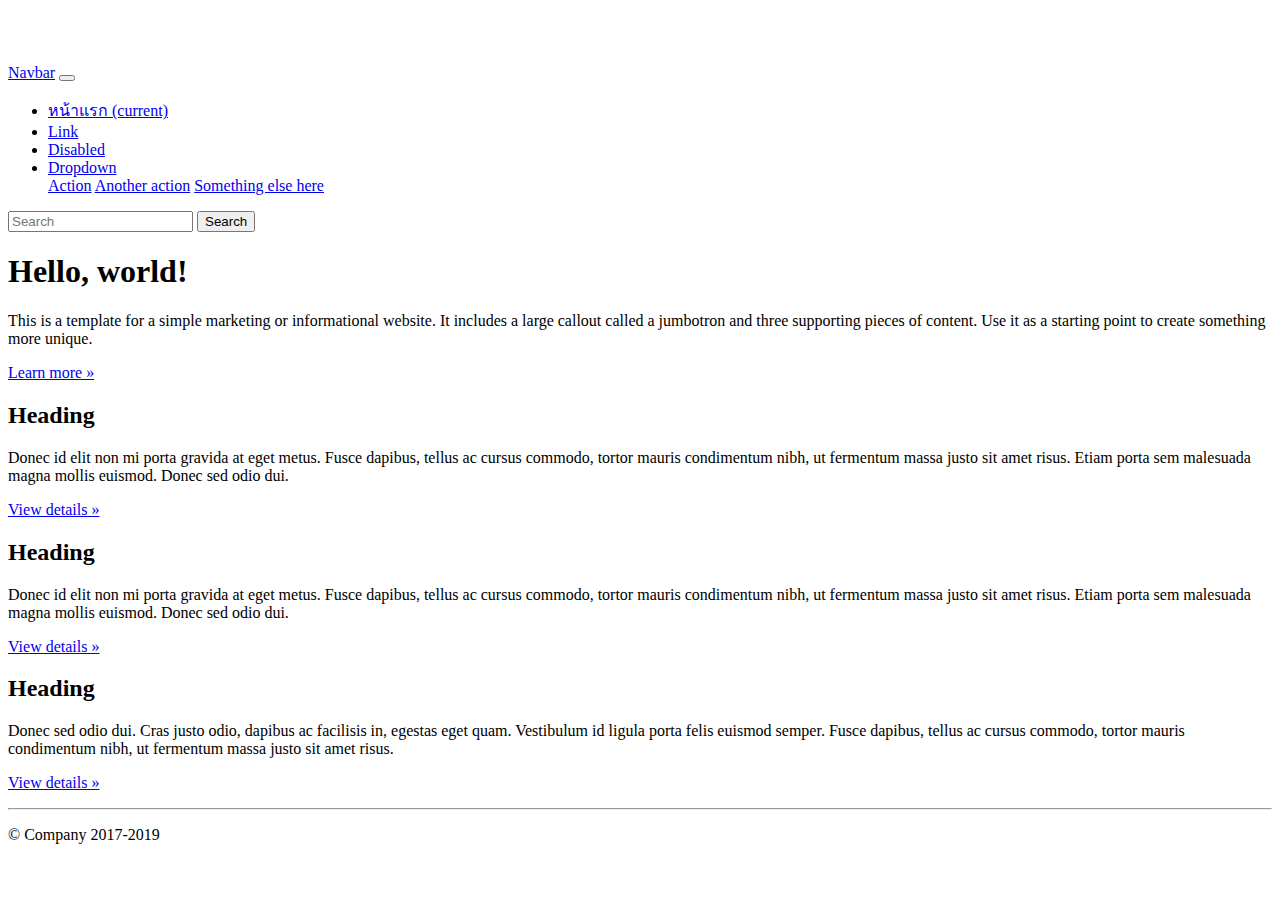
==== 2_template/index.html @ c08683cf "template" ====
<!doctype html>
<html lang="en">

<head>
    <meta charset="utf-8">
    <meta name="viewport" content="width=device-width, initial-scale=1, shrink-to-fit=no">
    <meta name="description" content="">
    <meta name="author" content="Mark Otto, Jacob Thornton, and Bootstrap contributors">
    <meta name="generator" content="Jekyll v3.8.6">
    <title>Jumbotron Template · Bootstrap</title>


    <!-- Bootstrap core CSS -->
    <!-- <link rel="stylesheet" href="https://stackpath.bootstrapcdn.com/bootstrap/4.4.1/css/bootstrap.min.css" integrity="sha384-Vkoo8x4CGsO3+Hhxv8T/Q5PaXtkKtu6ug5TOeNV6gBiFeWPGFN9MuhOf23Q9Ifjh" crossorigin="anonymous"> -->
    <link rel="stylesheet" href="../bootstrap/css/bootstrap.css">




    <style>
        .bd-placeholder-img {
            font-size: 1.125rem;
            text-anchor: middle;
            -webkit-user-select: none;
            -moz-user-select: none;
            -ms-user-select: none;
            user-select: none;
        }

        @media (min-width: 768px) {
            .bd-placeholder-img-lg {
                font-size: 3.5rem;
            }
        }
    </style>
    <!-- Custom styles for this template -->
    <link href="jumbotron.css" rel="stylesheet">
</head>

<body>
    <nav class="navbar navbar-expand-md navbar-dark fixed-top bg-dark">
        <a class="navbar-brand" href="#">Navbar</a>
        <button class="navbar-toggler" type="button" data-toggle="collapse" data-target="#navbarsExampleDefault"
            aria-controls="navbarsExampleDefault" aria-expanded="false" aria-label="Toggle navigation">
            <span class="navbar-toggler-icon"></span>
        </button>

        <div class="collapse navbar-collapse" id="navbarsExampleDefault">
            <ul class="navbar-nav mr-auto">
                <li class="nav-item active">
                    <a class="nav-link" href="#">หน้าแรก <span class="sr-only">(current)</span></a>
                </li>
                <li class="nav-item">
                    <a class="nav-link" href="#">Link</a>
                </li>
                <li class="nav-item">
                    <a class="nav-link disabled" href="#" tabindex="-1" aria-disabled="true">Disabled</a>
                </li>
                <li class="nav-item dropdown">
                    <a class="nav-link dropdown-toggle" href="#" id="dropdown01" data-toggle="dropdown"
                        aria-haspopup="true" aria-expanded="false">Dropdown</a>
                    <div class="dropdown-menu" aria-labelledby="dropdown01">
                        <a class="dropdown-item" href="#">Action</a>
                        <a class="dropdown-item" href="#">Another action</a>
                        <a class="dropdown-item" href="#">Something else here</a>
                    </div>
                </li>
            </ul>
            <form class="form-inline my-2 my-lg-0">
                <input class="form-control mr-sm-2" type="text" placeholder="Search" aria-label="Search">
                <button class="btn btn-outline-success my-2 my-sm-0" type="submit">Search</button>
            </form>
        </div>
    </nav>

    <main role="main">

        <!-- Main jumbotron for a primary marketing message or call to action -->
        <div class="jumbotron">
            <div class="container">
                <h1 class="display-3">Hello, world!</h1>
                <p>This is a template for a simple marketing or informational website. It includes a large callout
                    called a jumbotron and three supporting pieces of content. Use it as a starting point to create
                    something more unique.</p>
                <p><a class="btn btn-primary btn-lg" href="#" role="button">Learn more &raquo;</a></p>
            </div>
        </div>

        <div class="container">
            <!-- Example row of columns -->
            <div class="row">
                <div class="col-md-4">
                    <h2>Heading</h2>
                    <p>Donec id elit non mi porta gravida at eget metus. Fusce dapibus, tellus ac cursus commodo, tortor
                        mauris condimentum nibh, ut fermentum massa justo sit amet risus. Etiam porta sem malesuada
                        magna mollis euismod. Donec sed odio dui. </p>
                    <p><a class="btn btn-secondary" href="#" role="button">View details &raquo;</a></p>
                </div>
                <div class="col-md-4">
                    <h2>Heading</h2>
                    <p>Donec id elit non mi porta gravida at eget metus. Fusce dapibus, tellus ac cursus commodo, tortor
                        mauris condimentum nibh, ut fermentum massa justo sit amet risus. Etiam porta sem malesuada
                        magna mollis euismod. Donec sed odio dui. </p>
                    <p><a class="btn btn-secondary" href="#" role="button">View details &raquo;</a></p>
                </div>
                <div class="col-md-4">
                    <h2>Heading</h2>
                    <p>Donec sed odio dui. Cras justo odio, dapibus ac facilisis in, egestas eget quam. Vestibulum id
                        ligula porta felis euismod semper. Fusce dapibus, tellus ac cursus commodo, tortor mauris
                        condimentum nibh, ut fermentum massa justo sit amet risus.</p>
                    <p><a class="btn btn-secondary" href="#" role="button">View details &raquo;</a></p>
                </div>
            </div>

            <hr>

        </div> <!-- /container -->

    </main>

    <footer class="container">
        <p>&copy; Company 2017-2019</p>
    </footer>

</html>
---- 2_template/jumbotron.css ----
body {
    padding-top: 3.5rem;
  }
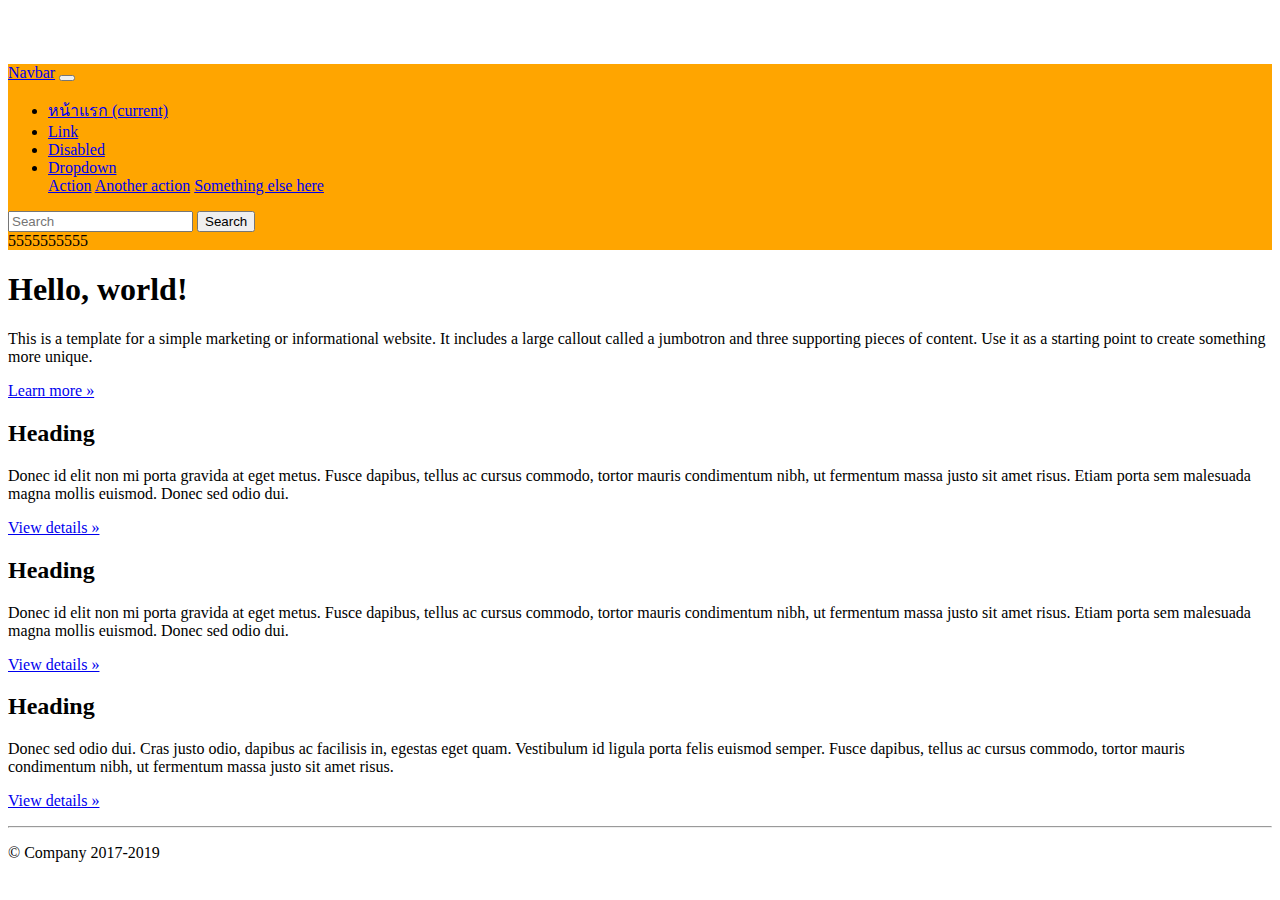
==== commit b0448873: "extend css" ====
--- a/2_template/index.html
+++ b/2_template/index.html
@@ -35,10 +35,11 @@
     </style>
     <!-- Custom styles for this template -->
     <link href="jumbotron.css" rel="stylesheet">
+    <link href="style.css" rel="stylesheet">
 </head>
 
 <body>
-    <nav class="navbar navbar-expand-md navbar-dark fixed-top bg-dark">
+    <nav class="navbar navbar-expand-md navbar-dark fixed-top bg-primary">
         <a class="navbar-brand" href="#">Navbar</a>
         <button class="navbar-toggler" type="button" data-toggle="collapse" data-target="#navbarsExampleDefault"
             aria-controls="navbarsExampleDefault" aria-expanded="false" aria-label="Toggle navigation">
@@ -74,7 +75,7 @@
     </nav>
 
     <main role="main">
-
+        <div class="bg-primary">5555555555</div>
         <!-- Main jumbotron for a primary marketing message or call to action -->
         <div class="jumbotron">
             <div class="container">
--- a/2_template/style.css
+++ b/2_template/style.css
@@ -0,0 +1,3 @@
+.bg-primary {
+    background-color: orange !important;
+}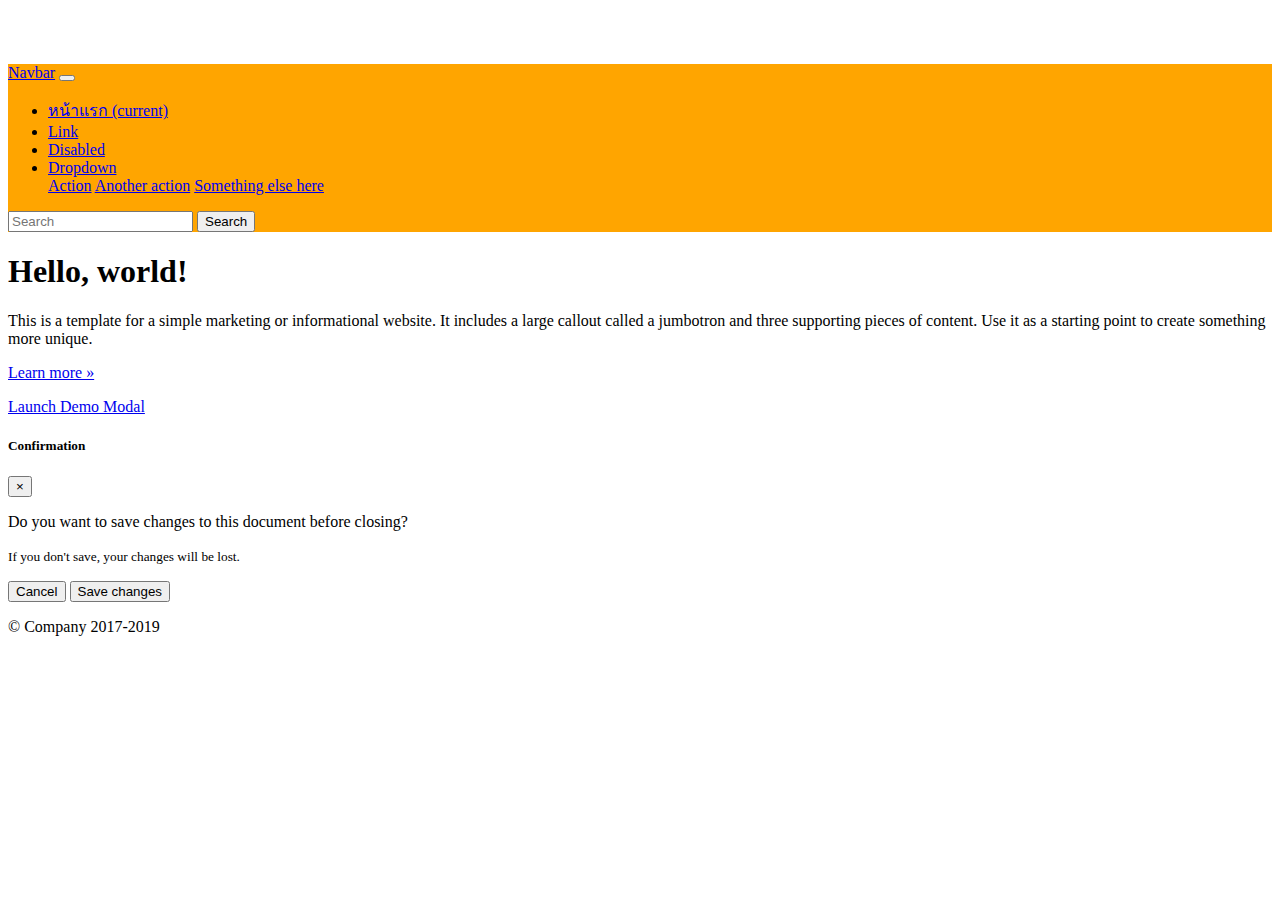
==== commit dadde1bd: "add jquery" ====
--- a/2_template/index.html
+++ b/2_template/index.html
@@ -12,7 +12,7 @@
 
     <!-- Bootstrap core CSS -->
     <!-- <link rel="stylesheet" href="https://stackpath.bootstrapcdn.com/bootstrap/4.4.1/css/bootstrap.min.css" integrity="sha384-Vkoo8x4CGsO3+Hhxv8T/Q5PaXtkKtu6ug5TOeNV6gBiFeWPGFN9MuhOf23Q9Ifjh" crossorigin="anonymous"> -->
-    <link rel="stylesheet" href="../bootstrap/css/bootstrap.css">
+    <link rel="stylesheet" href="../bootstrap/css/bootstrap.min.css">
 
 
 
@@ -75,7 +75,6 @@
     </nav>
 
     <main role="main">
-        <div class="bg-primary">5555555555</div>
         <!-- Main jumbotron for a primary marketing message or call to action -->
         <div class="jumbotron">
             <div class="container">
@@ -89,32 +88,28 @@
 
         <div class="container">
             <!-- Example row of columns -->
-            <div class="row">
-                <div class="col-md-4">
-                    <h2>Heading</h2>
-                    <p>Donec id elit non mi porta gravida at eget metus. Fusce dapibus, tellus ac cursus commodo, tortor
-                        mauris condimentum nibh, ut fermentum massa justo sit amet risus. Etiam porta sem malesuada
-                        magna mollis euismod. Donec sed odio dui. </p>
-                    <p><a class="btn btn-secondary" href="#" role="button">View details &raquo;</a></p>
-                </div>
-                <div class="col-md-4">
-                    <h2>Heading</h2>
-                    <p>Donec id elit non mi porta gravida at eget metus. Fusce dapibus, tellus ac cursus commodo, tortor
-                        mauris condimentum nibh, ut fermentum massa justo sit amet risus. Etiam porta sem malesuada
-                        magna mollis euismod. Donec sed odio dui. </p>
-                    <p><a class="btn btn-secondary" href="#" role="button">View details &raquo;</a></p>
-                </div>
-                <div class="col-md-4">
-                    <h2>Heading</h2>
-                    <p>Donec sed odio dui. Cras justo odio, dapibus ac facilisis in, egestas eget quam. Vestibulum id
-                        ligula porta felis euismod semper. Fusce dapibus, tellus ac cursus commodo, tortor mauris
-                        condimentum nibh, ut fermentum massa justo sit amet risus.</p>
-                    <p><a class="btn btn-secondary" href="#" role="button">View details &raquo;</a></p>
+            <!-- Button HTML (to Trigger Modal) -->
+            <a href="#myModal" role="button" class="btn btn-lg btn-primary" data-toggle="modal">Launch Demo Modal</a>
+
+            <!-- Modal HTML -->
+            <div id="myModal" class="modal fade" tabindex="-1">
+                <div class="modal-dialog">
+                    <div class="modal-content">
+                        <div class="modal-header">
+                            <h5 class="modal-title">Confirmation</h5>
+                            <button type="button" class="close" data-dismiss="modal">&times;</button>
+                        </div>
+                        <div class="modal-body">
+                            <p>Do you want to save changes to this document before closing?</p>
+                            <p class="text-secondary"><small>If you don't save, your changes will be lost.</small></p>
+                        </div>
+                        <div class="modal-footer">
+                            <button type="button" class="btn btn-secondary" data-dismiss="modal">Cancel</button>
+                            <button type="button" class="btn btn-primary">Save changes</button>
+                        </div>
+                    </div>
                 </div>
             </div>
-
-            <hr>
-
         </div> <!-- /container -->
 
     </main>
@@ -122,5 +117,7 @@
     <footer class="container">
         <p>&copy; Company 2017-2019</p>
     </footer>
-
+    <script src="../jquery/jquery-3.5.0.min.js"></script>
+    <script src="../bootstrap/js/bootstrap.min.js"></script>
+</body>
 </html>